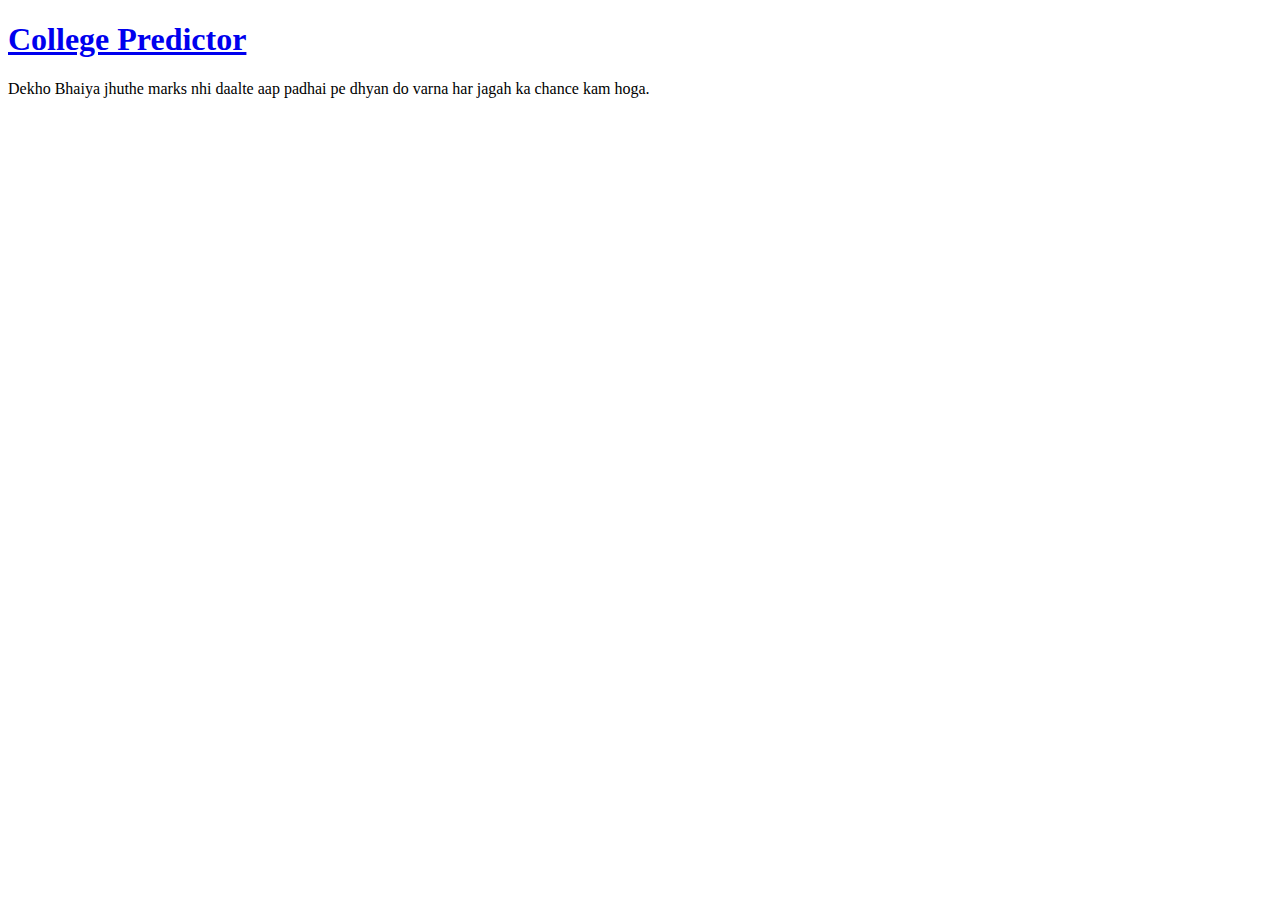
==== submitpage.html @ ccd0fb9f "Add files via upload" ====
<!DOCTYPE html>
<!doctype html>
<html>
<head>
	<meta charset="utf-8">
	<title>College Find</title>
	<link rel="stylesheet" href="css/bootstrap.min.css">
	<link rel="stylesheet" href="css/style3.css">
	<meta  name="viewport" content="width=device-width, initial-scale=1">
</head>
<body>
	<header>
		<nav id="header-nav" class="navbar navbar-default">
			<div class="container">
				<div class="navbar-header">
					<div class="navbar-brand">
						<h1>
							<a href="index.html">College Predictor</a>
						</h1>
					</div>
				</div>
			</div>
		</nav>
	</header>
	<div id="submit1">
		Dekho Bhaiya jhuthe marks nhi daalte aap padhai pe dhyan do varna har jagah ka chance kam hoga.
	</div>
	</body>
	</html>
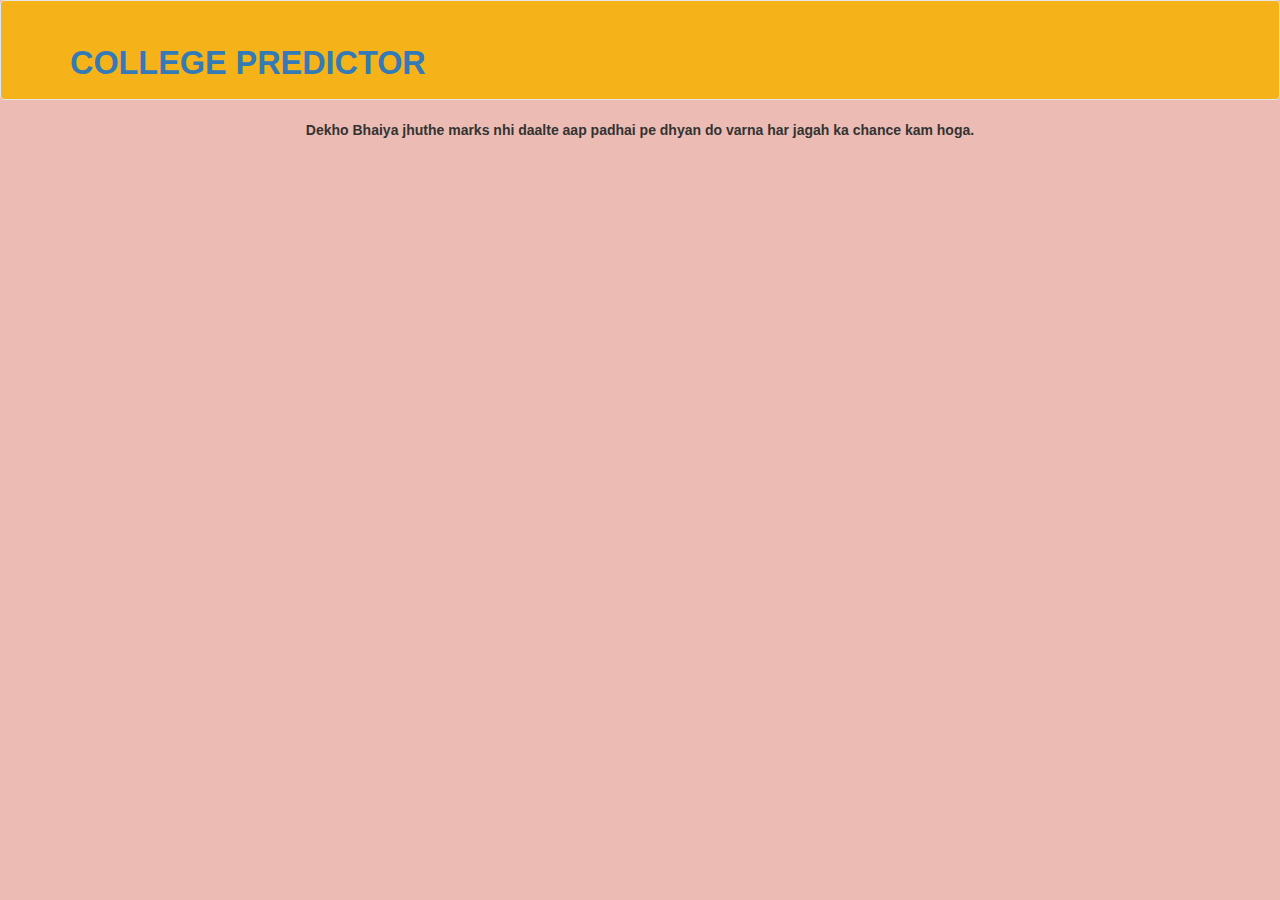
==== commit 4c6d5262: "Update submitpage.html" ====
--- a/submitpage.html
+++ b/submitpage.html
@@ -4,8 +4,8 @@
 <head>
 	<meta charset="utf-8">
 	<title>College Find</title>
-	<link rel="stylesheet" href="css/bootstrap.min.css">
-	<link rel="stylesheet" href="css/style3.css">
+	<link rel="stylesheet" href="bootstrap.min.css">
+	<link rel="stylesheet" href="style4.css">
 	<meta  name="viewport" content="width=device-width, initial-scale=1">
 </head>
 <body>
--- a/style4.css
+++ b/style4.css
@@ -0,0 +1,98 @@
+#header-nav{
+background-color: #f6b319;
+color:red;
+height:100px;
+}
+.navbar-brand
+{
+	padding-top:25px;
+	color: red;
+}
+.navbar-brand h1{
+	font-size: 1.8em;
+	color: Red;
+	text-transform: uppercase;
+	font-weight: 700;
+	text-align: center;
+}
+h2{
+	color: SlateBlue;
+	font-weight: 500px;
+
+}
+#submit1{
+	font-weight:900;
+}
+SELECT{
+	color: black;
+	font-weight:300;
+}
+#bodtext{
+	font-size:1.5em;
+	font-weight: 450;
+	padding-top: 50px;
+	padding-right: 50px;
+	padding-left: 200px;
+	padding-bottom: 100px;
+}
+table{
+	border-spacing: 20px;
+}
+tr{
+	border-spacing: px;
+}
+body{
+			text-align: center;
+			font-family: Helvetica;
+			background-color: #ecbcb4;
+		}
+form
+{
+	color: blue;
+	font-size: 20px;
+	font-weight: bold;
+	border-spacing: 20px;
+}
+table{
+	border-spacing: 20px;
+    padding-top:20px;
+
+}
+button{
+	color: White;
+	background-color: red;
+	border-radius: 12px;
+}
+@media (min-width: 499px) and (max-width:1199px)
+{
+	#image{
+		width:400px;
+		height:450px;
+	}
+	#bodtext{
+	padding-top: 20px;
+	padding-right: 20px;
+	padding-left: 40px;
+	padding-bottom: 20px;
+}
+	input{
+	width:50px;
+	height:75px;
+}
+}
+@media (max-width:499px)
+{
+	#bodtext{
+	padding-top: 10px;
+	padding-right: 5px;
+	padding-left: 10px;
+	padding-bottom: 10px;
+}
+#header-nav{
+height:150px;
+}
+input{
+	width:50px;
+	height:50px;
+}
+}
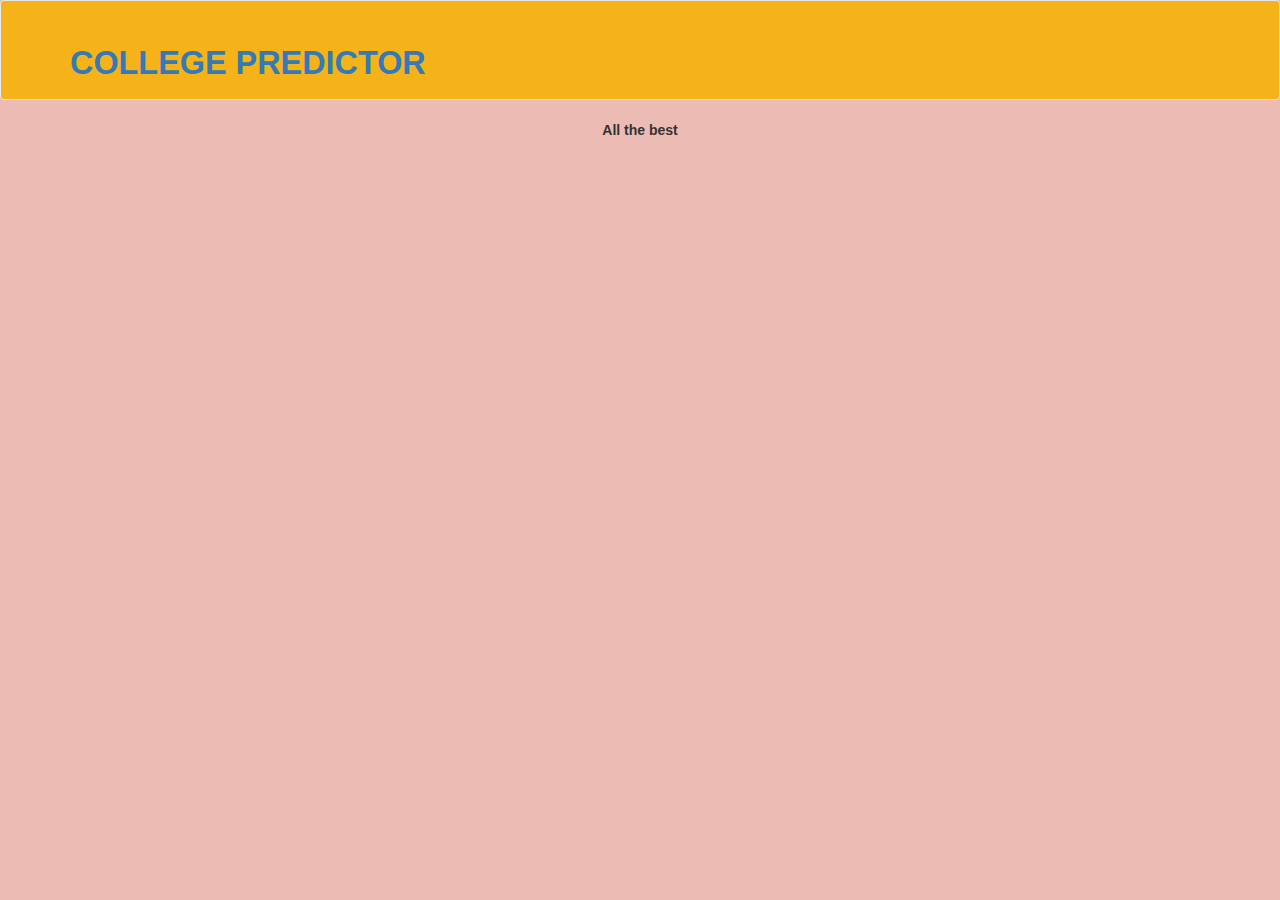
==== commit 41a49524: "Update submitpage.html" ====
--- a/submitpage.html
+++ b/submitpage.html
@@ -23,7 +23,7 @@
 		</nav>
 	</header>
 	<div id="submit1">
-		Dekho Bhaiya jhuthe marks nhi daalte aap padhai pe dhyan do varna har jagah ka chance kam hoga.
+		All the best
 	</div>
 	</body>
 	</html>
